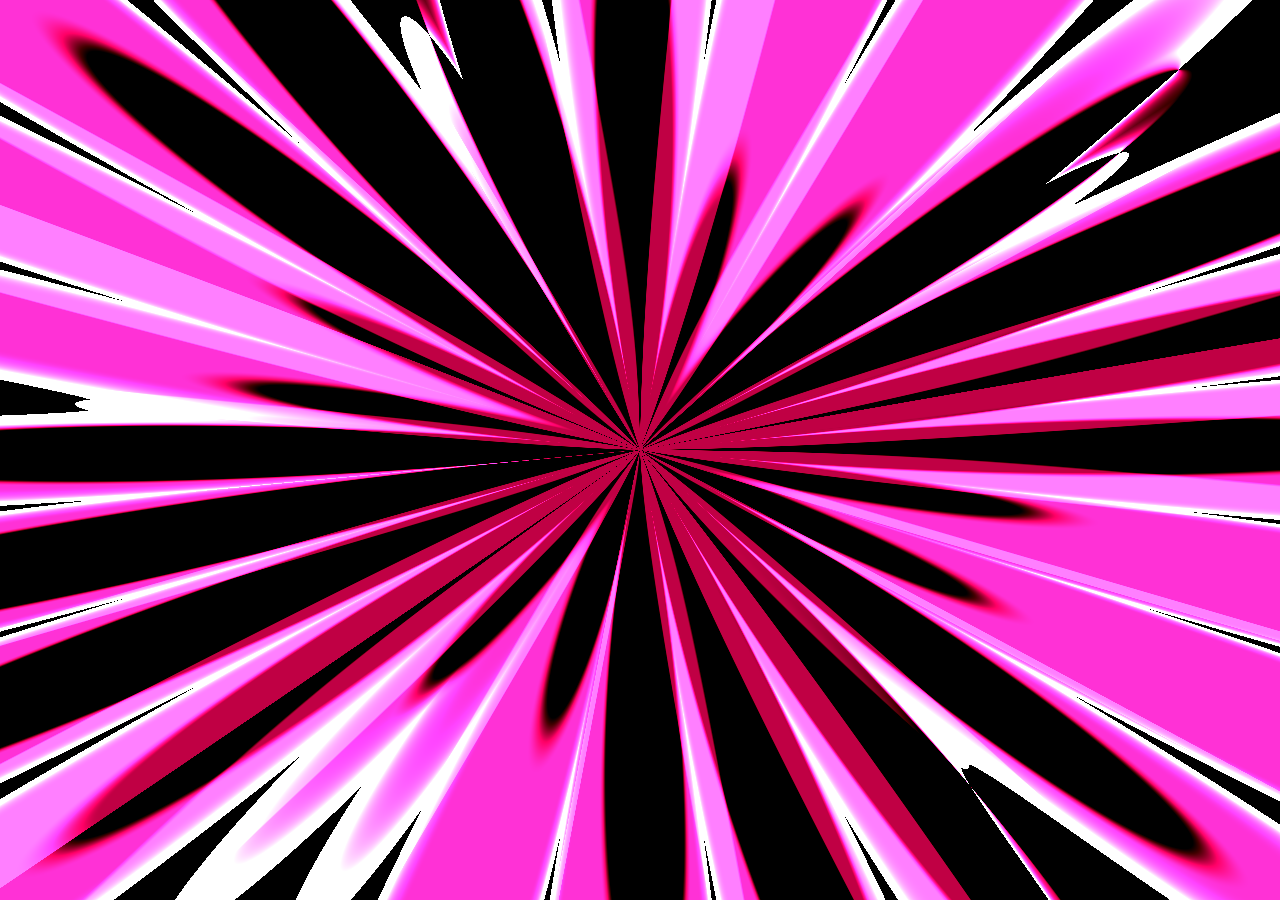
==== Week_01/index.html @ eacf28e0 "g" ====
<!DOCTYPE html>
<html lang="en">
<head>
    <meta charset="UTF-8">
    <meta name="viewport" content="width=device-width, initial-scale=1.0">
    <title>WebGL Shader Template</title>
    <style>
        /* Remove default margins and hide scrollbars */
        html, body {
            margin: 0;
            padding: 0;
            width: 100%;
            height: 100%;
            overflow: hidden;
            background: #000;
        }
        /* Make canvas cover the entire screen */
        canvas {
            display: block;
            width: 100vw;
            height: 100vh;
        }
    </style>
</head>
<body>

    <canvas id="gl-canvas"></canvas>

    <script>
        const canvas = document.querySelector('#gl-canvas');
        const gl = canvas.getContext('webgl');

        if (!gl) {
            alert('WebGL not supported!');
        }

        // Object to store normalized or raw mouse coordinates
        const mouse = { x: 0, y: 0 };

        // Track mouse movement (mapping WebGL's bottom-left origin)
        window.addEventListener('mousemove', (e) => {
            mouse.x = e.clientX;
            // Invert Y because browser coordinates start at top-left, WebGL starts at bottom-left
            mouse.y = window.innerHeight - e.clientY;
        });

        // Resize canvas to match display size
        function resize() {
            canvas.width = window.innerWidth;
            canvas.height = window.innerHeight;
            gl.viewport(0, 0, canvas.width, canvas.height);
        }
        window.addEventListener('resize', resize);
        resize();

        // Vertex shader: simple full-quad position pass
        const vsSource = `
            attribute vec2 a_position;
            void main() {
                gl_Position = vec4(a_position, 0.0, 1.0);
            }
        `;

        // Fragment shader: uses u_resolution, u_time, and u_mouse
        const fsSource = `
// Author:
// Title:

#ifdef GL_ES
precision mediump float;
#endif

uniform vec2 u_resolution;
uniform vec2 u_mouse;
uniform float u_time;

float shape1(vec2 st){
    vec2 pos = vec2(0.5) - st;

	float r = length(pos) * (2.0 + sin(u_time) * 0.2);
    float a = atan(pos.y, pos.x);

    float f = abs(tan(a * 12.0) * tan((a + u_time) * 2.560))  * 0.296 + sin(u_time) / 3.188;

    // 生成第一个 shape 的 mask
    return 1.0 - smoothstep(f, f + tan(u_time *  0.036), r);

}

float shape2(vec2 st){
    vec2 pos = vec2(0.5) - st;

    float r = length(pos) * 2.0;
    float a = atan(pos.y, pos.x);

    float f = abs(cos(a* 12.0) * sin((a +u_time) * 2.000)) * 1.504 + 0.1;

    // 生成第二个 shape 的 mask
    return 0.104 - smoothstep(f, f +0.188, r);
}

float shape3(vec2 st){
    vec2 pos = vec2(0.5) - st;

    float r = length(pos) * 2.072;
    float a = atan(pos.y, pos.x);

    float f = abs(cos(a* 12.112) * sin((a +u_time) * 2.744)) * 3.432 + 0.1;

    // 生成第二个 shape 的 mask
    return 0.552 - smoothstep(f, f + 1.492, r);
}

void main(){
    
    vec2 st = gl_FragCoord.xy / u_resolution.xy;
    //st -= vec2(tan(u_time) * 0.060);
    // rotate the space
    // move it back to the original place
    st += vec2(0.0,0.0);
    float mask1 = shape1(st);
    float mask2 = shape2(st);
    float mask3 = shape3(st);


    float intersection = mask1 - mask2 / mask3;

	vec3 bg = vec3(sin(u_time) * 0.80);
	vec3 pink = vec3(1.0, 0.0, 0.4);

	vec3 color = mix(bg, pink, intersection);
    
	gl_FragColor = vec4(color, 1.0);
    
}
        `;

        // Helper function to compile shaders
        function createShader(gl, type, source) {
            const shader = gl.createShader(type);
            gl.shaderSource(shader, source);
            gl.compileShader(shader);
            if (!gl.getShaderParameter(shader, gl.COMPILE_STATUS)) {
                console.error(gl.getShaderInfoLog(shader));
                gl.deleteShader(shader);
                return null;
            }
            return shader;
        }

        const vertexShader = createShader(gl, gl.VERTEX_SHADER, vsSource);
        const fragmentShader = createShader(gl, gl.FRAGMENT_SHADER, fsSource);

        // Link program
        const program = gl.createProgram();
        gl.attachShader(program, vertexShader);
        gl.attachShader(program, fragmentShader);
        gl.linkProgram(program);
        gl.useProgram(program);

        // Set up rectangle geometry covering the screen (two triangles)
        const positionBuffer = gl.createBuffer();
        gl.bindBuffer(gl.ARRAY_BUFFER, positionBuffer);
        const positions = new Float32Array([
            -1, -1,
             1, -1,
            -1,  1,
            -1,  1,
             1, -1,
             1,  1,
        ]);
        gl.bufferData(gl.ARRAY_BUFFER, positions, gl.STATIC_DRAW);

        const positionLocation = gl.getAttribLocation(program, "a_position");
        gl.enableVertexAttribArray(positionLocation);
        gl.vertexAttribPointer(positionLocation, 2, gl.FLOAT, false, 0, 0);

        // Get uniform locations
        const resolutionLocation = gl.getUniformLocation(program, "u_resolution");
        const timeLocation = gl.getUniformLocation(program, "u_time");
        const mouseLocation = gl.getUniformLocation(program, "u_mouse");

        // Render loop
        let startTime = Date.now();
        function render() {
            let currentTime = (Date.now() - startTime) * 0.001;

            // Pass uniform data to shader
            gl.uniform2f(resolutionLocation, canvas.width, canvas.height);
            gl.uniform1f(timeLocation, currentTime);
            gl.uniform2f(mouseLocation, mouse.x, mouse.y);

            gl.drawArrays(gl.TRIANGLES, 0, 6);
            requestAnimationFrame(render);
        }
        render();
    </script>
</body>
</html>
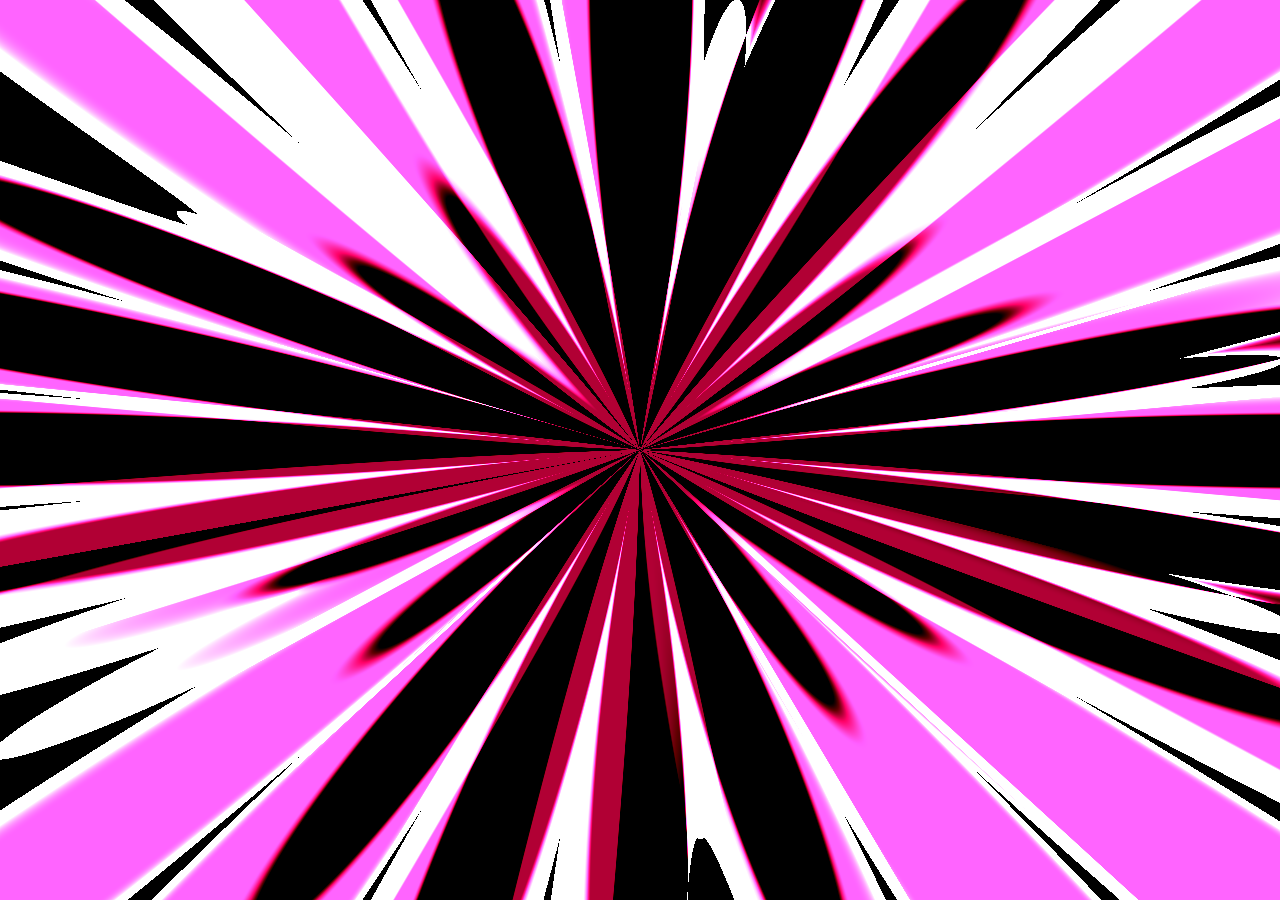
==== commit f168ce98: "1" ====
--- a/Week_01/index.html
+++ b/Week_01/index.html
@@ -96,7 +96,7 @@
 
     float f = abs(cos(a* 12.0) * sin((a +u_time) * 2.000)) * 1.504 + 0.1;
 
-    // 生成第二个 shape 的 mask
+    // 第二个 shape 的 mask
     return 0.104 - smoothstep(f, f +0.188, r);
 }
 
@@ -108,7 +108,7 @@
 
     float f = abs(cos(a* 12.112) * sin((a +u_time) * 2.744)) * 3.432 + 0.1;
 
-    // 生成第二个 shape 的 mask
+    // 第二个 shape 的 mask
     return 0.552 - smoothstep(f, f + 1.492, r);
 }
 
